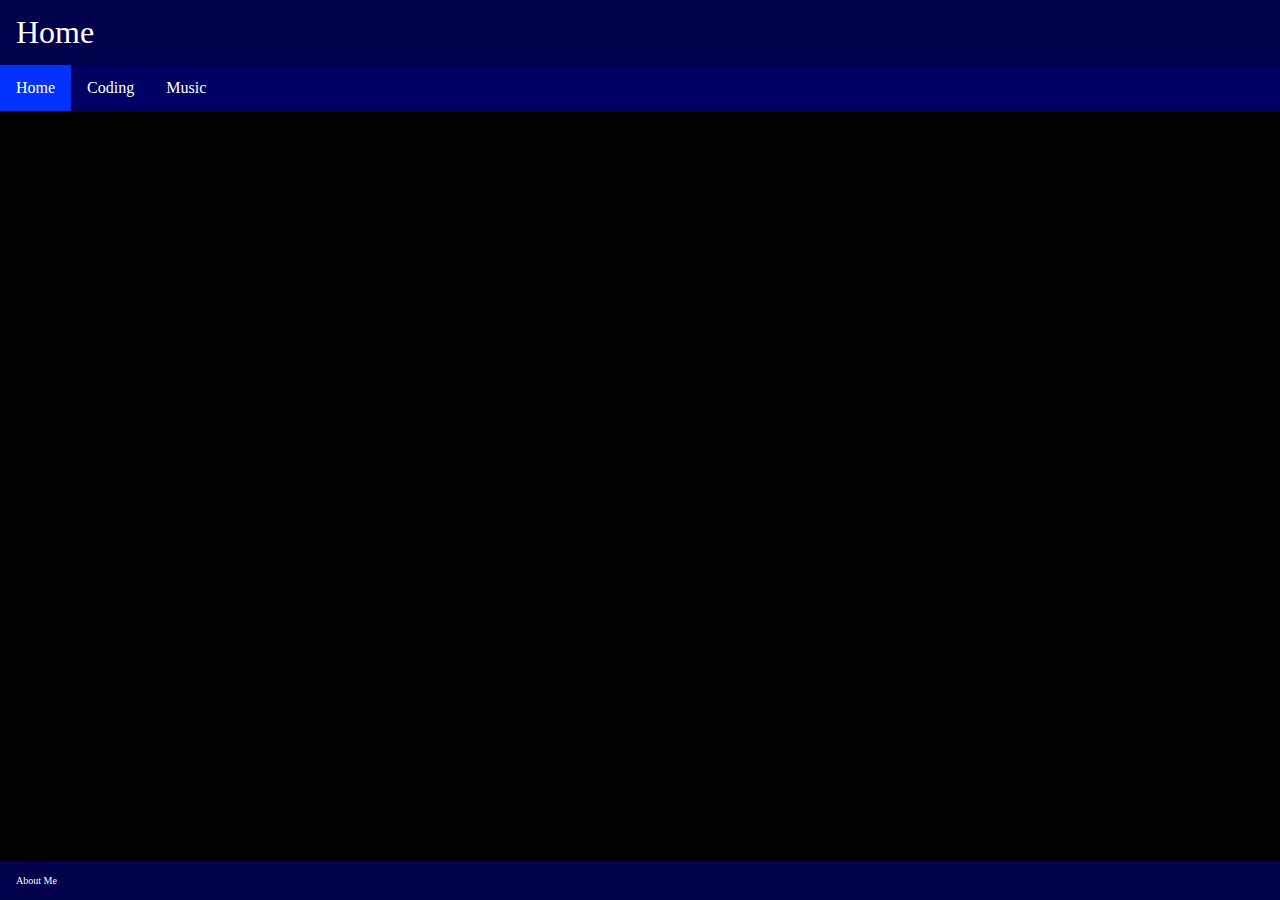
==== index.html @ 43b0c57c "added a website icon" ====
<!DOCTYPE html>

<html>

<meta charset="UTF-8">
<meta name="viewport" content="width=device-width, initial-scale=1">
<meta http-equiv="" content="Home">

<head>
    <title>
        NavTest
    </title>
    <link rel="icon" type="icon" href="Media/favicon (2).ico">
    <link rel="stylesheet" href="Styles.css">
</head>
<body>
    <div class="topnavheader">
        <a>Home</a>
    </div>
    <div class="topnav">
        <a class="active" href="./">Home</a>
        <a href="./Coding">Coding</a>
        <a href="./Music">Music</a>
    </div>
    <div class="topnavfooter">
        <a href="./AboutMe">About Me</a>
    </div>
</body>

</html>
---- Styles.css ----
/* Add a black background color to the top navigation */
.topnav {
    background-color: rgb(0,0,100);
    overflow: hidden;
}
/* Style the links inside the navigation bar */
.topnav a {
    float: left;
    color: #fff;
    text-align: center;
    padding: 14px 16px;
    text-decoration: none;
    font-size: 16px;
}
/* Change the color of links on hover */
.topnav a:hover {
    background-color: rgb(0,50,200);
    color: white;
}
/* Add a color to the active/current link */
.topnav a.active {
    background-color: rgb(0,50,255);
    color: white;
}
.topnav a.active:hover {
    background-color: rgb(0,50,200);
    color: white;
}
.topnavheader {
    background-color: rgb(0,0,75);
    overflow: hidden;
    margin-top: 0px;
}
.topnavheader a {
    float: left;
    color: #fff;
    text-align: center;
    padding: 14px 16px;
    text-decoration: none;
    font-size: 32px;
}
body {
    margin: auto;
    background-color: rgb(0,0,0);
}
.topnavfooter {
    background-color: rgb(0,0,75);
    overflow: hidden;
    margin-top: 0px;
    position: absolute;
    bottom: 0px;
    width: 100%;
}
.topnavfooter a {
    position: relative;
    float: left;
    color: #fff;
    text-align: center;
    padding: 14px 16px;
    text-decoration: none;
    font-size: 10px;
}
.topnavfooter a.active {
    color: rgb(0,150,255);
}
.topnavfooter a:hover {
    color: rgb(0,100,255);
}
.topnavfooter a.active:hover {
    color: rgb(0,0,255);
}
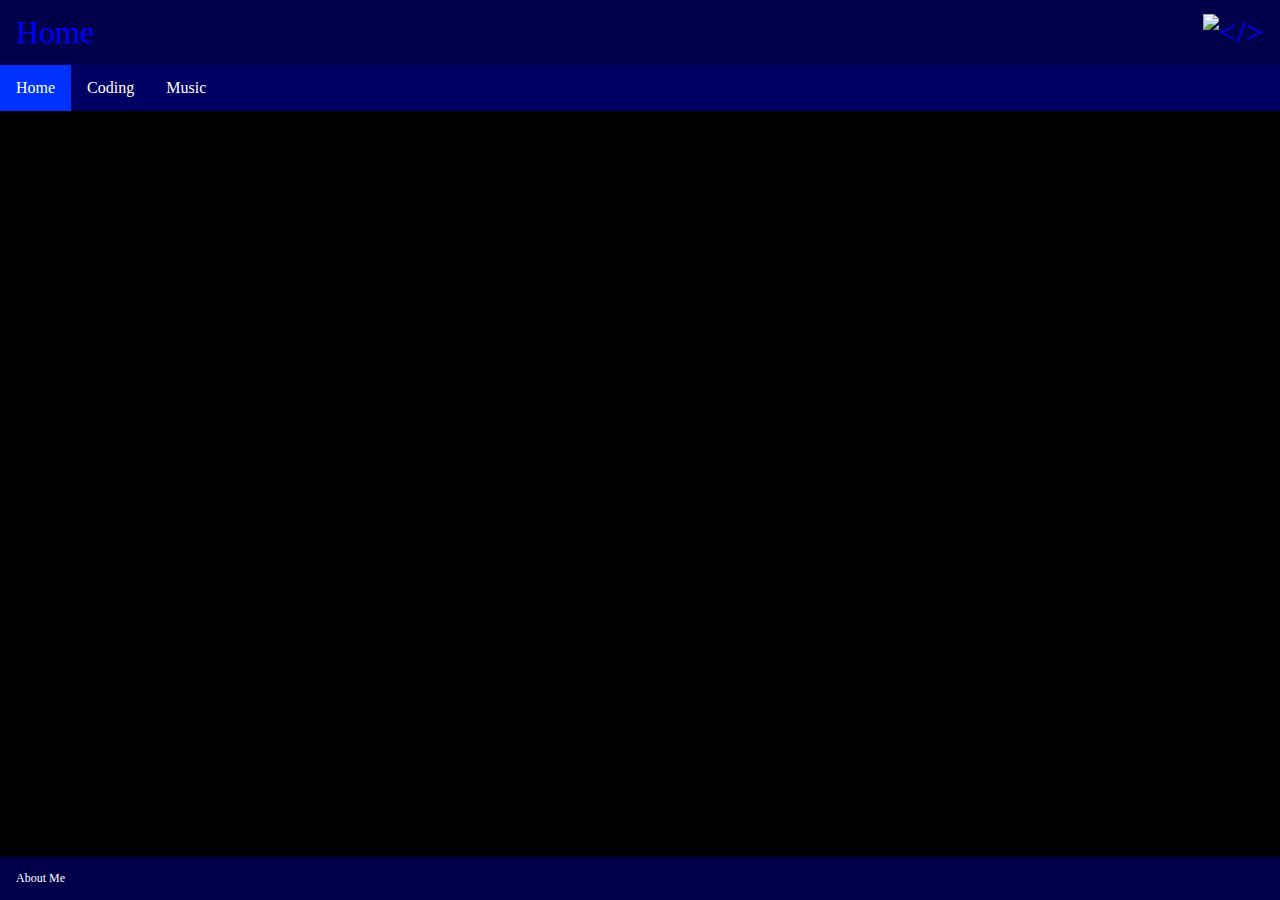
==== commit 64012441: "change alignment" ====
--- a/index.html
+++ b/index.html
@@ -15,7 +15,12 @@
 </head>
 <body>
     <div class="topnavheader">
-        <a>Home</a>
+        <div class="topnavheadertext" style="margin: 0%;">
+            <a>Home</a>
+        </div>
+        <div class="topnavheaderimg" style="margin: 0%;">
+            <img class="RightAlign" src="Media/favicon (2).ico" alt="</>">
+        </div>
     </div>
     <div class="topnav">
         <a class="active" href="./">Home</a>
--- a/Styles.css
+++ b/Styles.css
@@ -27,17 +27,38 @@
     color: white;
 }
 .topnavheader {
+    display: flex;
+    align-content: center;
+    justify-content: space-between;
     background-color: rgb(0,0,75);
     overflow: hidden;
     margin-top: 0px;
+    margin-bottom: 0px;
 }
-.topnavheader a {
+.topnavheader div.topnavheadertext {
+    align-self: center;
+}
+.topnavheader div.topnavheaderimg {
+    align-self: center;
+}
+.topnavheader div a {
     float: left;
-    color: #fff;
+    color: #00f;
     text-align: center;
     padding: 14px 16px;
     text-decoration: none;
     font-size: 32px;
+}
+.topnavheader div img {  
+    float: right;
+    color: #00f;
+    text-align: center;
+    padding: 14px 16px;
+    text-decoration: none;
+    font-size: 32px;
+}
+.topnavheader img.RightAlign {
+    float: right;
 }
 body {
     margin: auto;
@@ -48,8 +69,8 @@
     overflow: hidden;
     margin-top: 0px;
     position: absolute;
-    bottom: 0px;
-    width: 100%;
+    bottom: 0%;
+    width:100%
 }
 .topnavfooter a {
     position: relative;
@@ -58,14 +79,14 @@
     text-align: center;
     padding: 14px 16px;
     text-decoration: none;
-    font-size: 10px;
+    font-size: 12px;
 }
 .topnavfooter a.active {
-    color: rgb(0,150,255);
+    color: rgb(0,50,255);
 }
 .topnavfooter a:hover {
-    color: rgb(0,100,255);
+    color: rgb(0,50,200);
 }
 .topnavfooter a.active:hover {
-    color: rgb(0,0,255);
+    color: rgb(0,50,200);
 }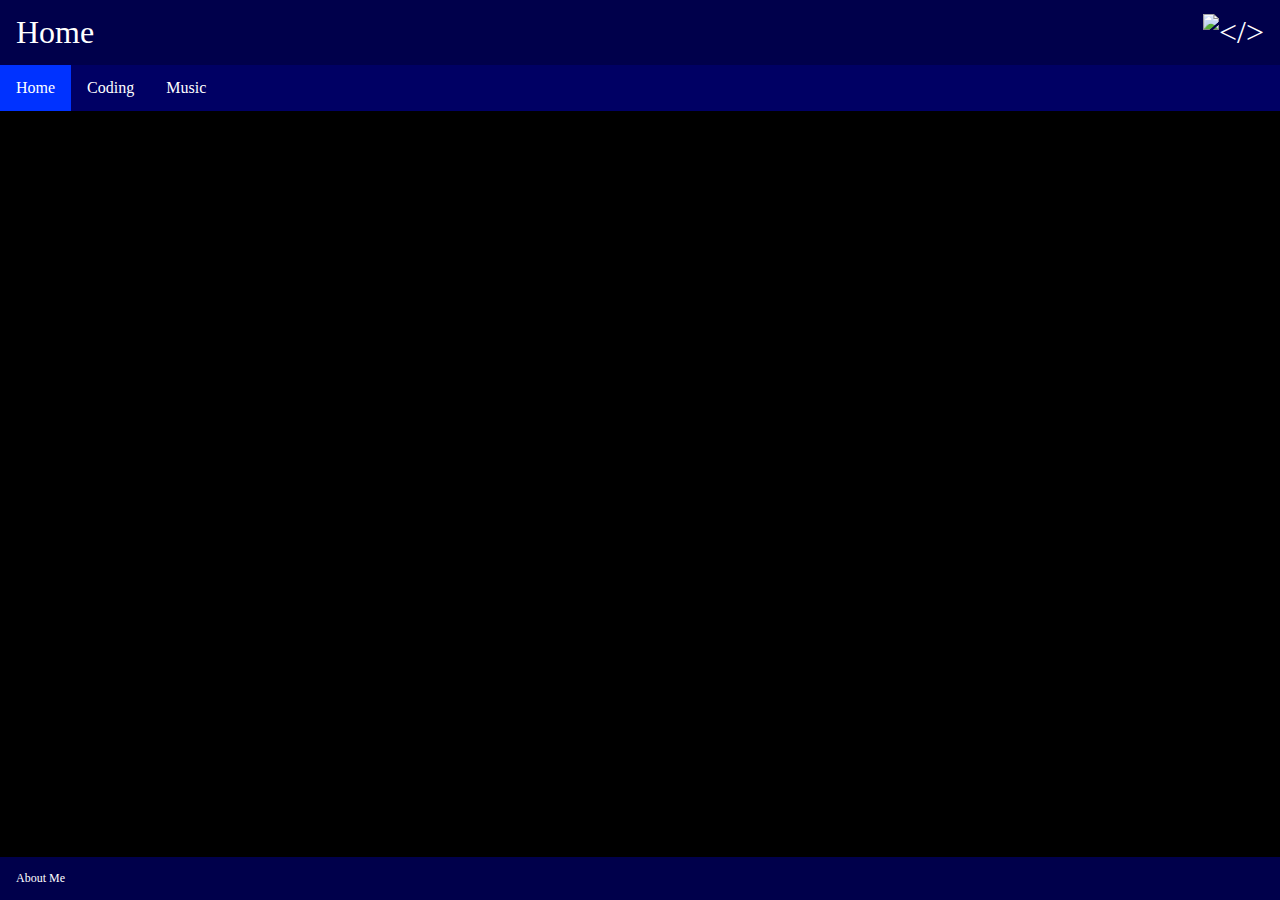
==== commit 887105ff: "Update index.html" ====
--- a/index.html
+++ b/index.html
@@ -27,9 +27,10 @@
         <a href="./Coding">Coding</a>
         <a href="./Music">Music</a>
     </div>
+    <iframe src="https://player.twitch.tv/?channel=lynxmountainlive&parent=www.example.com" frameborder="0" allowfullscreen="true" scrolling="no" height="378" width="620"></iframe>
     <div class="topnavfooter">
         <a href="./AboutMe">About Me</a>
     </div>
 </body>
 
-</html>+</html>
--- a/Styles.css
+++ b/Styles.css
@@ -43,7 +43,7 @@
 }
 .topnavheader div a {
     float: left;
-    color: #00f;
+    color: #fff;
     text-align: center;
     padding: 14px 16px;
     text-decoration: none;
@@ -51,7 +51,7 @@
 }
 .topnavheader div img {  
     float: right;
-    color: #00f;
+    color: #fff;
     text-align: center;
     padding: 14px 16px;
     text-decoration: none;
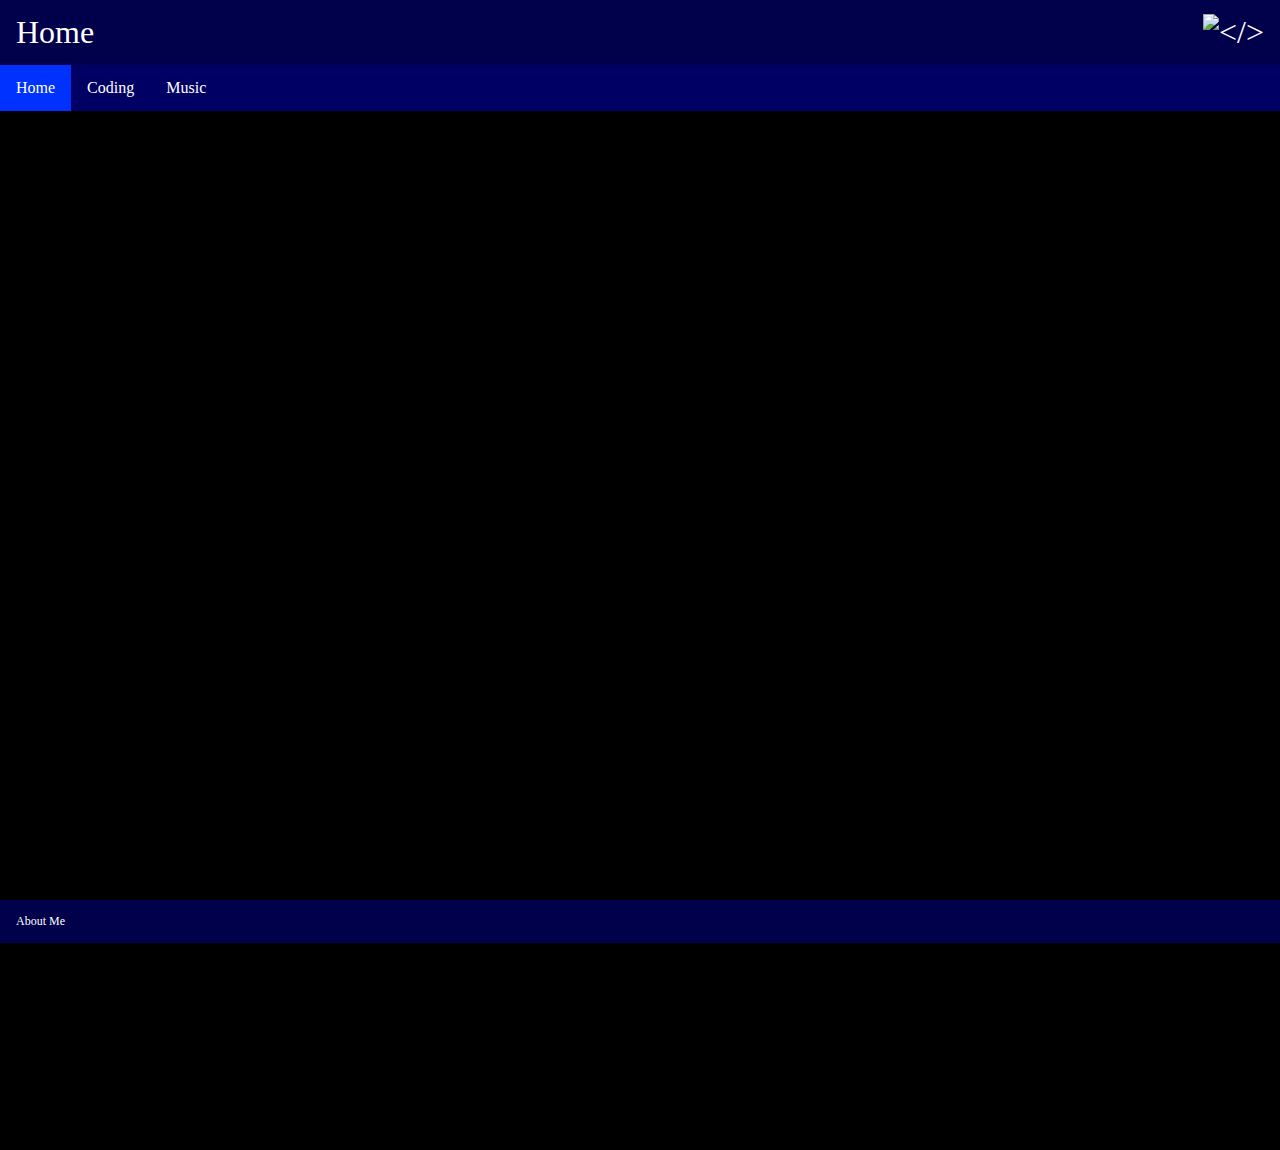
==== commit f9405cba: "Update index.html" ====
--- a/index.html
+++ b/index.html
@@ -27,7 +27,18 @@
         <a href="./Coding">Coding</a>
         <a href="./Music">Music</a>
     </div>
-    <iframe src="https://player.twitch.tv/?channel=lynxmountainlive&parent=www.example.com" frameborder="0" allowfullscreen="true" scrolling="no" height="378" width="620"></iframe>
+    <div style="padding-bottom: 56.25%; position: relative;">
+        <iframe width="100%" height="100%" src="https://player.twitch.tv/?channel=LynxmountainLive&parent=lynxmountain.github.io" frameborder="0" allow="accelerometer; autoplay; encrypted-media; gyroscope; picture-in-picture; fullscreen"  style="position: absolute; top: 0px; left: 0px; width: 50%; height: 50%;">
+            <small>
+                Powered by 
+                <a href="https://embed.tube/embed-code-generator/twitch/">
+                    twitch embed
+                </a> 
+                generator
+            </small>
+        </iframe>
+    </div>
+    <iframe width="560" height="315" src="https://www.youtube.com/embed/live_stream?channel=UCVnjmYetlIuQJ1xbdnkZcig/" title="YouTube video player" frameborder="0" allow="accelerometer; autoplay; clipboard-write; encrypted-media; gyroscope; picture-in-picture; web-share" referrerpolicy="strict-origin-when-cross-origin" allowfullscreen></iframe>
     <div class="topnavfooter">
         <a href="./AboutMe">About Me</a>
     </div>
--- a/Styles.css
+++ b/Styles.css
@@ -69,7 +69,7 @@
     overflow: hidden;
     margin-top: 0px;
     position: absolute;
-    bottom: 0%;
+    top: 100%;
     width:100%
 }
 .topnavfooter a {
@@ -89,4 +89,4 @@
 }
 .topnavfooter a.active:hover {
     color: rgb(0,50,200);
-}+}
